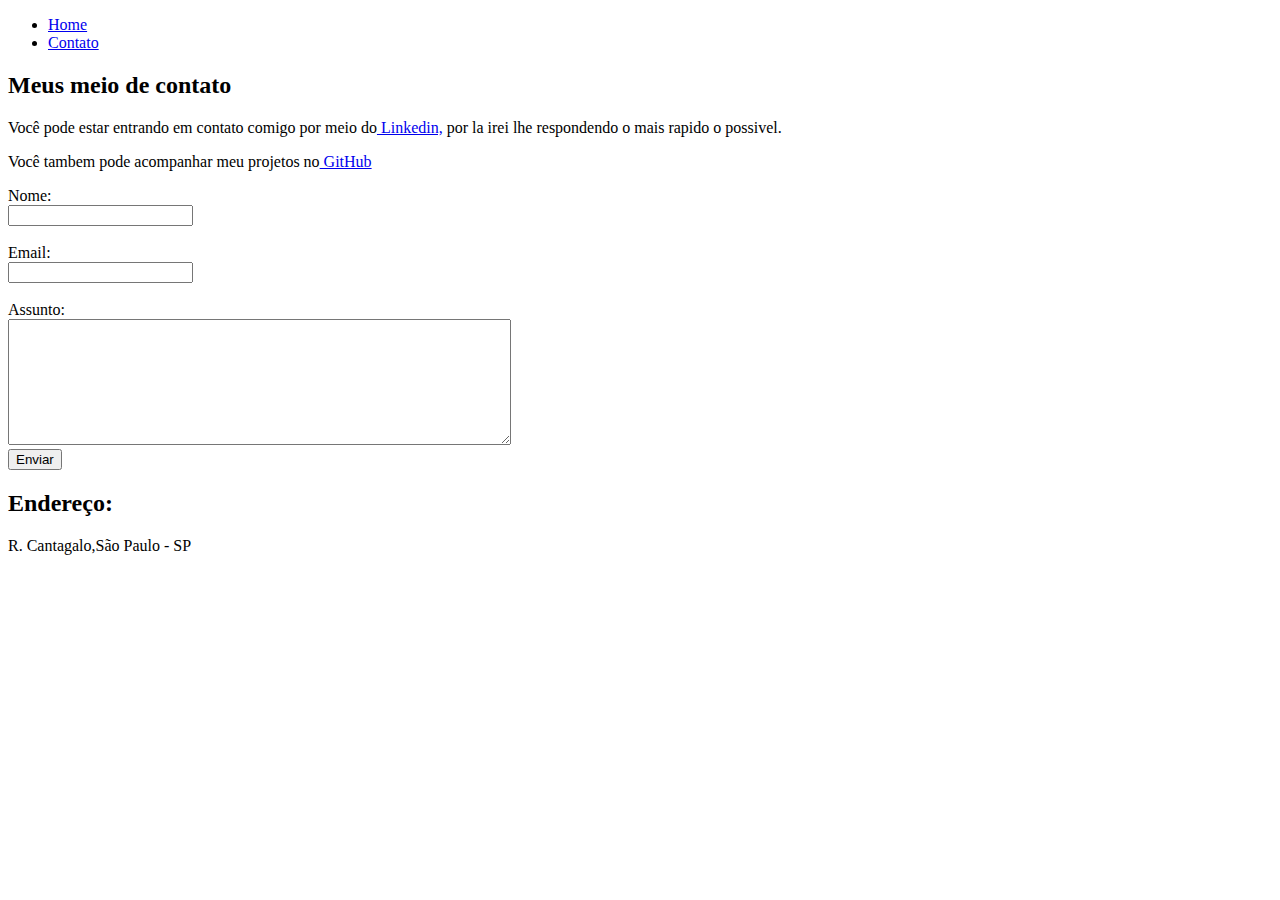
==== contato.html @ 86b74560 "HTML Basic Done" ====
<!DOCTYPE html>
<html lang="pt-br">
<head>
    <meta charset="UTF-8">
    <meta http-equiv="X-UA-Compatible" content="IE=edge">
    <meta name="viewport" content="width=device-width, initial-scale=1.0">
    <title>Document</title>
</head>
<body>
    <ul>
      
        <li> <a href = "index.html"> Home </a> </li>
        <li><a href = contato.html> Contato </a></li>
        
    </ul>
   
    <h2> Meus meio de contato </h2>
   
    <p>
     <li> Você pode estar entrando em contato comigo por meio do<a href="https://www.linkedin.com/in/arthur-r-allen/"> Linkedin,</a>
        por la irei lhe respondendo o mais rapido o possivel. </li>  
    </p>
    
    <p>
   <li>Você tambem pode acompanhar meu projetos no<a href="https://github.com/Arthur-All"> GitHub</a></li>
    </p>
    
    <form>
        <label for="nome">Nome: </label><br>
        <input type= "text" id="nome"> 
        <br>
        <br>
        <label for="email">Email: </label> <br>
        <input type="email" id="email"> 
        <br>
        <br>
        <label for="assunto">Assunto: </label><br>
        <textarea name="assunto" id="assunto" cols="60"  rows="8"> </textarea>
        <br>
        
        <button>Enviar</button>
    </form>

    <h2>Endereço: </h2>
    <p>R. Cantagalo,São Paulo - SP</p>
    <iframe src="https://www.google.com/maps/embed?pb=!1m18!1m12!1m3!1d29259.822554133134!2d-46.56889310147892!3d-23.551276599466906!2m3!1f0!2f0!3f0!3m2!1i1024!2i768!4f13.1!3m3!1m2!1s0x94ce5e930697fda9%3A0x645aca57d81aaa55!2sHACKMED!5e0!3m2!1spt-PT!2sbr!4v1623863169473!5m2!1spt-PT!2sbr"
    width="450"
    height="250" 
    style="border:0;"
    allowfullscreen="" 
    loading="lazy"></iframe>
</body>
</html>
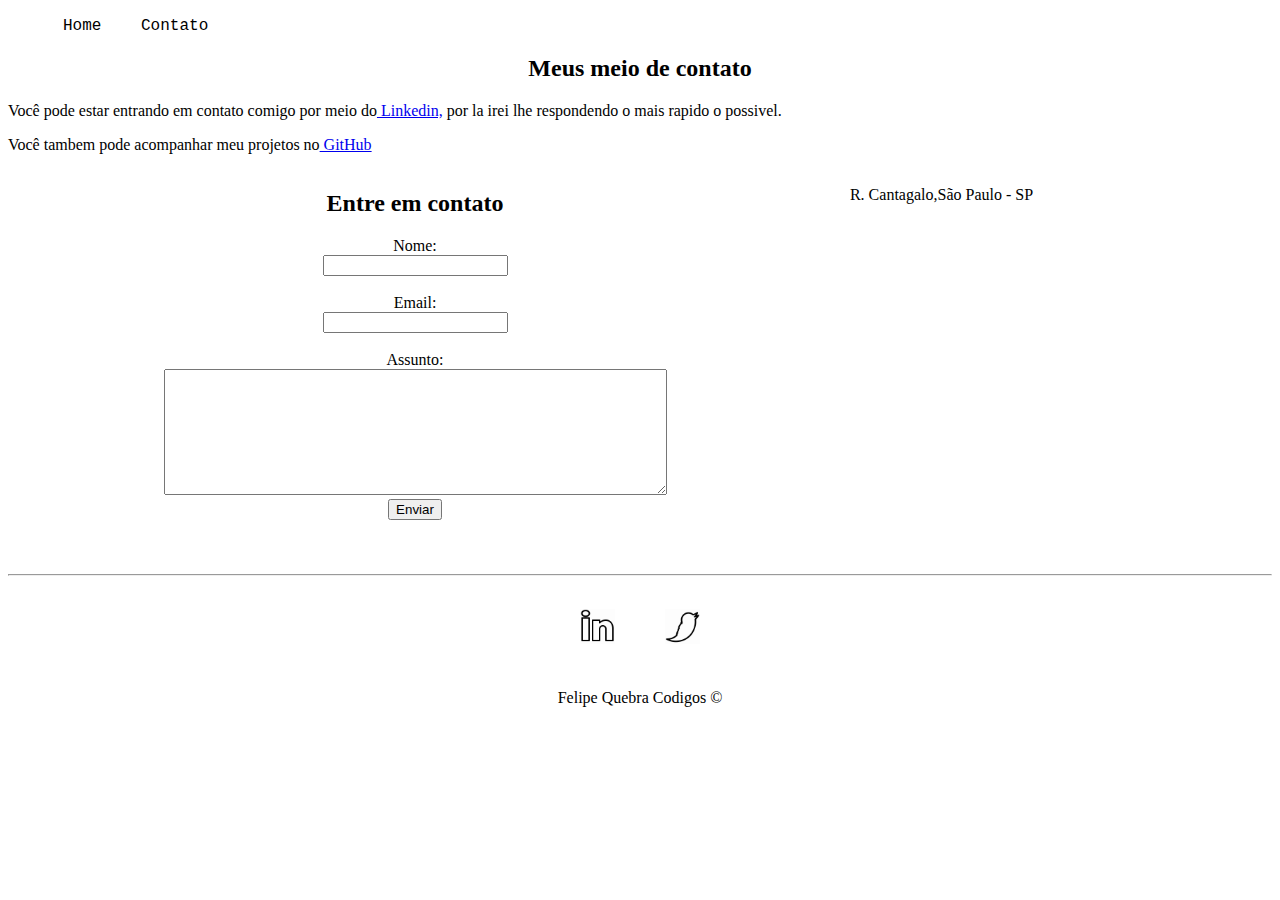
==== commit eb41c75b: "css" ====
--- a/contato.html
+++ b/contato.html
@@ -5,49 +5,79 @@
     <meta http-equiv="X-UA-Compatible" content="IE=edge">
     <meta name="viewport" content="width=device-width, initial-scale=1.0">
     <title>Document</title>
+    <link rel="stylesheet" href="assets/css/style.css">
 </head>
 <body>
-    <ul>
-      
-        <li> <a href = "index.html"> Home </a> </li>
+    <ul id="menu">
+        <li><a href = "index.html"> Home </a> </li>
         <li><a href = contato.html> Contato </a></li>
-        
     </ul>
    
-    <h2> Meus meio de contato </h2>
-   
+    <h2 class="center"> Meus meio de contato </h2>
+    
+    
+
+  
     <p>
-     <li> Você pode estar entrando em contato comigo por meio do<a href="https://www.linkedin.com/in/arthur-r-allen/"> Linkedin,</a>
-        por la irei lhe respondendo o mais rapido o possivel. </li>  
+      Você pode estar entrando em contato comigo por meio do<a href="https://www.linkedin.com/in/arthur-r-allen/" target = "_blank"> Linkedin,</a>
+        por la irei lhe respondendo o mais rapido o possivel.  
     </p>
     
     <p>
    <li>Você tambem pode acompanhar meu projetos no<a href="https://github.com/Arthur-All"> GitHub</a></li>
     </p>
     
-    <form>
-        <label for="nome">Nome: </label><br>
-        <input type= "text" id="nome"> 
-        <br>
-        <br>
-        <label for="email">Email: </label> <br>
-        <input type="email" id="email"> 
-        <br>
-        <br>
-        <label for="assunto">Assunto: </label><br>
-        <textarea name="assunto" id="assunto" cols="60"  rows="8"> </textarea>
-        <br>
+    
+    <div class="container mb-50">
+        <div>
+            <form>
+                <h2>Entre em contato</h2>
+                <label for="nome">Nome: </label><br>
+                <input type= "text" id="nome"> 
+                <br>
+                <br>
+                <label for="email">Email: </label> <br>
+                <input type="email" id="email"> 
+                <br>
+                <br>
+                <label for="assunto">Assunto: </label><br>
+                <textarea name="assunto" id="assunto" cols="60"  rows="8"> </textarea>
+                <br>
+                
+                <button>Enviar</button>
+            </form>
+        </div>
+        <div class="mb-50">
+            
+            <p>R. Cantagalo,São Paulo - SP</p>
+            <iframe  src="https://www.google.com/maps/embed?pb=!1m18!1m12!1m3!1d29259.822554133134!2d-46.56889310147892!3d-23.551276599466906!2m3!1f0!2f0!3f0!3m2!1i1024!2i768!4f13.1!3m3!1m2!1s0x94ce5e930697fda9%3A0x645aca57d81aaa55!2sHACKMED!5e0!3m2!1spt-PT!2sbr!4v1623863169473!5m2!1spt-PT!2sbr"
+            width="450"
+            height="250" 
+            style="border:0;"
+            allowfullscreen="" 
+            loading="lazy"></iframe>
+        </div>
         
-        <button>Enviar</button>
-    </form>
+    </div>
 
-    <h2>Endereço: </h2>
-    <p>R. Cantagalo,São Paulo - SP</p>
-    <iframe src="https://www.google.com/maps/embed?pb=!1m18!1m12!1m3!1d29259.822554133134!2d-46.56889310147892!3d-23.551276599466906!2m3!1f0!2f0!3f0!3m2!1i1024!2i768!4f13.1!3m3!1m2!1s0x94ce5e930697fda9%3A0x645aca57d81aaa55!2sHACKMED!5e0!3m2!1spt-PT!2sbr!4v1623863169473!5m2!1spt-PT!2sbr"
-    width="450"
-    height="250" 
-    style="border:0;"
-    allowfullscreen="" 
-    loading="lazy"></iframe>
+    <hr>
+    <footer >
+        <div class="container">
+            <a href="https://www.linkedin.com/in/arthur-r-allen/">
+                <img class="tm-social " src="assets/img/linkedin.gif" alt="logo animada linkedin" >
+            </a>
+            <a href="https://twitter.com/ArthurAll5">
+                <img class="tm-social " src="assets/img/twit.gif" alt="logo animada twit">
+            </a>
+           
+           
+        </div>
+        
+       
+        <p class="center">Felipe Quebra Codigos &copy; </p>
+        
+    </footer>    
+    
+   
 </body>
 </html>--- a/assets/css/style.css
+++ b/assets/css/style.css
@@ -0,0 +1,55 @@
+/*
+Style index.html
+*/
+
+.center{
+        text-align: center; 
+}
+.justify{
+        text-align: justify;
+}
+
+.container  { 
+        display: flex; 
+        flex-flow: row; 
+        justify-content: center;
+        text-align: center;
+}
+
+#menu  li{
+        display: inline;
+        padding: 15px;   
+        font-size: medium;
+        font-family: "Lucida Console", "Courier New", monospace;      
+}
+#menu > li > a{
+        text-decoration: none;
+        color: black;
+}   
+#menu > li > a:hover{
+        color: rgb(110, 88, 88);
+}    
+.p-30  {
+        padding: 30px; 
+}
+
+.br-50{ border-radius: 11%;
+}
+
+.wh{
+       width: 350px;  height: 500px;
+}
+.tm-social{
+     width:35px ;   
+     height:35px ;
+     padding: 25px;
+}
+.mb-50{margin-bottom: 50px;
+
+}
+.mb-50{
+        margin-left: 50px;
+}
+
+
+/* Style contato.html */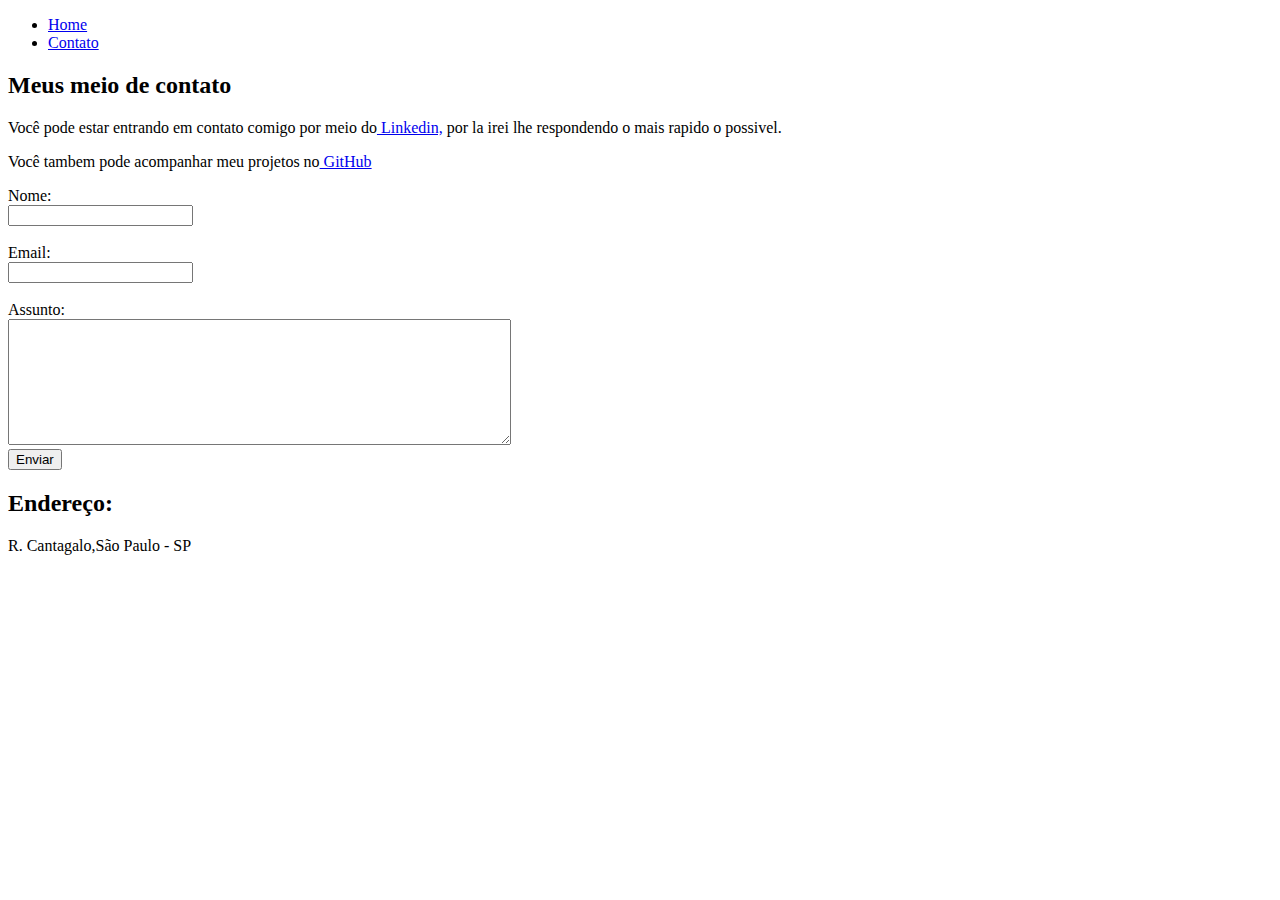
==== commit 74293401: "Merge pull request #2 from Arthur-All/css" ====
--- a/contato.html
+++ b/contato.html
@@ -5,21 +5,19 @@
     <meta http-equiv="X-UA-Compatible" content="IE=edge">
     <meta name="viewport" content="width=device-width, initial-scale=1.0">
     <title>Document</title>
-    <link rel="stylesheet" href="assets/css/style.css">
 </head>
 <body>
-    <ul id="menu">
-        <li><a href = "index.html"> Home </a> </li>
+    <ul>
+      
+        <li> <a href = "index.html"> Home </a> </li>
         <li><a href = contato.html> Contato </a></li>
+        
     </ul>
    
-    <h2 class="center"> Meus meio de contato </h2>
-    
-    
-
-  
+    <h2> Meus meio de contato </h2>
+   
     <p>
-      Você pode estar entrando em contato comigo por meio do<a href="https://www.linkedin.com/in/arthur-r-allen/" target = "_blank"> Linkedin,</a>
+      Você pode estar entrando em contato comigo por meio do<a href="https://www.linkedin.com/in/arthur-r-allen/"> Linkedin,</a>
         por la irei lhe respondendo o mais rapido o possivel.  
     </p>
     
@@ -27,57 +25,29 @@
    <li>Você tambem pode acompanhar meu projetos no<a href="https://github.com/Arthur-All"> GitHub</a></li>
     </p>
     
-    
-    <div class="container mb-50">
-        <div>
-            <form>
-                <h2>Entre em contato</h2>
-                <label for="nome">Nome: </label><br>
-                <input type= "text" id="nome"> 
-                <br>
-                <br>
-                <label for="email">Email: </label> <br>
-                <input type="email" id="email"> 
-                <br>
-                <br>
-                <label for="assunto">Assunto: </label><br>
-                <textarea name="assunto" id="assunto" cols="60"  rows="8"> </textarea>
-                <br>
-                
-                <button>Enviar</button>
-            </form>
-        </div>
-        <div class="mb-50">
-            
-            <p>R. Cantagalo,São Paulo - SP</p>
-            <iframe  src="https://www.google.com/maps/embed?pb=!1m18!1m12!1m3!1d29259.822554133134!2d-46.56889310147892!3d-23.551276599466906!2m3!1f0!2f0!3f0!3m2!1i1024!2i768!4f13.1!3m3!1m2!1s0x94ce5e930697fda9%3A0x645aca57d81aaa55!2sHACKMED!5e0!3m2!1spt-PT!2sbr!4v1623863169473!5m2!1spt-PT!2sbr"
-            width="450"
-            height="250" 
-            style="border:0;"
-            allowfullscreen="" 
-            loading="lazy"></iframe>
-        </div>
+    <form>
+        <label for="nome">Nome: </label><br>
+        <input type= "text" id="nome"> 
+        <br>
+        <br>
+        <label for="email">Email: </label> <br>
+        <input type="email" id="email"> 
+        <br>
+        <br>
+        <label for="assunto">Assunto: </label><br>
+        <textarea name="assunto" id="assunto" cols="60"  rows="8"> </textarea>
+        <br>
         
-    </div>
+        <button>Enviar</button>
+    </form>
 
-    <hr>
-    <footer >
-        <div class="container">
-            <a href="https://www.linkedin.com/in/arthur-r-allen/">
-                <img class="tm-social " src="assets/img/linkedin.gif" alt="logo animada linkedin" >
-            </a>
-            <a href="https://twitter.com/ArthurAll5">
-                <img class="tm-social " src="assets/img/twit.gif" alt="logo animada twit">
-            </a>
-           
-           
-        </div>
-        
-       
-        <p class="center">Felipe Quebra Codigos &copy; </p>
-        
-    </footer>    
-    
-   
+    <h2>Endereço: </h2>
+    <p>R. Cantagalo,São Paulo - SP</p>
+    <iframe src="https://www.google.com/maps/embed?pb=!1m18!1m12!1m3!1d29259.822554133134!2d-46.56889310147892!3d-23.551276599466906!2m3!1f0!2f0!3f0!3m2!1i1024!2i768!4f13.1!3m3!1m2!1s0x94ce5e930697fda9%3A0x645aca57d81aaa55!2sHACKMED!5e0!3m2!1spt-PT!2sbr!4v1623863169473!5m2!1spt-PT!2sbr"
+    width="450"
+    height="250" 
+    style="border:0;"
+    allowfullscreen="" 
+    loading="lazy"></iframe>
 </body>
 </html>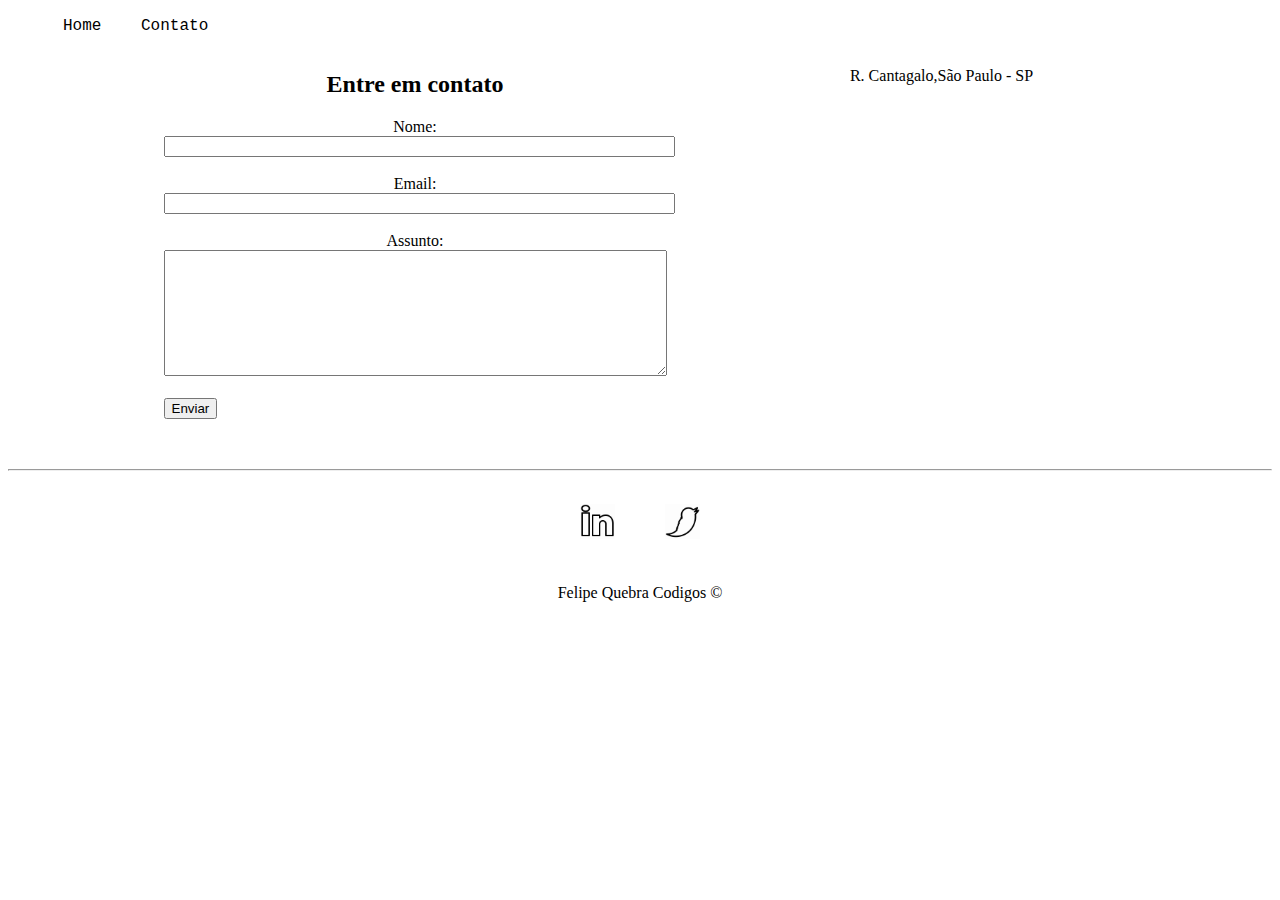
==== commit f462426c: "JS add" ====
--- a/contato.html
+++ b/contato.html
@@ -5,49 +5,68 @@
     <meta http-equiv="X-UA-Compatible" content="IE=edge">
     <meta name="viewport" content="width=device-width, initial-scale=1.0">
     <title>Document</title>
+    <link rel="stylesheet" href="assets/css/style.css">
 </head>
 <body>
-    <ul>
-      
-        <li> <a href = "index.html"> Home </a> </li>
+    <ul id="menu">
+        <li><a href = "index.html"> Home </a> </li>
         <li><a href = contato.html> Contato </a></li>
-        
     </ul>
    
-    <h2> Meus meio de contato </h2>
+
+    <div class="container mb-50">
+        <div>
+            <form>
+                <h2>Entre em contato</h2>
+                <label for="nome">Nome: </label><br>
+                <input type= "text" id="nome" onkeyup='validaNome()'> 
+                <div id="txtNome"> </div>
+
+                <br>
+
+                <label for="email">Email: </label> <br>
+                <input type="email" id="email" onkeyup='validaEmail()'> 
+                <div id="txtEmail"> </div>
+                <br>
+
+                <label for="assunto">Assunto: </label><br>
+                <textarea name="assunto" id="assunto" cols="60" rows="8" onkeyup="validaAssunto()"></textarea>
+                <div id='txtAssunto'></div>
+                
+                <br>
+                <button class="container" onclick='enviar()'>Enviar</button>
+            </form>
+        </div>
+        
+        <div class="mb-50">
+            
+            <p>R. Cantagalo,São Paulo - SP</p>
+            <iframe  src="https://www.google.com/maps/embed?pb=!1m18!1m12!1m3!1d29259.822554133134!2d-46.56889310147892!3d-23.551276599466906!2m3!1f0!2f0!3f0!3m2!1i1024!2i768!4f13.1!3m3!1m2!1s0x94ce5e930697fda9%3A0x645aca57d81aaa55!2sHACKMED!5e0!3m2!1spt-PT!2sbr!4v1623863169473!5m2!1spt-PT!2sbr"
+            width="450"
+            height="250" 
+            style="border:0;"
+            allowfullscreen="" 
+            loading="lazy" onmousemove='mapaZoom()' onmouseout='mapaNormal()' id='mapa'></iframe>
+        </div>
+        
+    </div>
+
+    <hr>
+    <footer >
+        <div class="container">
+            <a href="https://www.linkedin.com/in/arthur-r-allen/">
+                <img class="tm-social " src="assets/img/linkedin.gif" alt="logo animada linkedin" >
+            </a>
+            <a href="https://twitter.com/ArthurAll5">
+                <img class="tm-social " src="assets/img/twit.gif" alt="logo animada twit">
+            </a>
+        </div>
+      
+        <p class="center">Felipe Quebra Codigos &copy; </p>
+        
+    </footer>    
+    
+    <script src="assets/js/script.js"></script>
    
-    <p>
-      Você pode estar entrando em contato comigo por meio do<a href="https://www.linkedin.com/in/arthur-r-allen/"> Linkedin,</a>
-        por la irei lhe respondendo o mais rapido o possivel.  
-    </p>
-    
-    <p>
-   <li>Você tambem pode acompanhar meu projetos no<a href="https://github.com/Arthur-All"> GitHub</a></li>
-    </p>
-    
-    <form>
-        <label for="nome">Nome: </label><br>
-        <input type= "text" id="nome"> 
-        <br>
-        <br>
-        <label for="email">Email: </label> <br>
-        <input type="email" id="email"> 
-        <br>
-        <br>
-        <label for="assunto">Assunto: </label><br>
-        <textarea name="assunto" id="assunto" cols="60"  rows="8"> </textarea>
-        <br>
-        
-        <button>Enviar</button>
-    </form>
-
-    <h2>Endereço: </h2>
-    <p>R. Cantagalo,São Paulo - SP</p>
-    <iframe src="https://www.google.com/maps/embed?pb=!1m18!1m12!1m3!1d29259.822554133134!2d-46.56889310147892!3d-23.551276599466906!2m3!1f0!2f0!3f0!3m2!1i1024!2i768!4f13.1!3m3!1m2!1s0x94ce5e930697fda9%3A0x645aca57d81aaa55!2sHACKMED!5e0!3m2!1spt-PT!2sbr!4v1623863169473!5m2!1spt-PT!2sbr"
-    width="450"
-    height="250" 
-    style="border:0;"
-    allowfullscreen="" 
-    loading="lazy"></iframe>
 </body>
 </html>--- a/assets/css/style.css
+++ b/assets/css/style.css
@@ -0,0 +1,55 @@
+/*
+Style index.html
+*/
+
+.center{
+        text-align: center; 
+}
+.justify{
+        text-align: justify;
+}
+
+.container  { 
+        display: flex; 
+        flex-flow: row; 
+        justify-content: center;
+        text-align: center;
+}
+
+#menu  li{
+        display: inline;
+        padding: 15px;   
+        font-size: medium;
+        font-family: "Lucida Console", "Courier New", monospace;      
+}
+#menu > li > a{
+        text-decoration: none;
+        color: black;
+}   
+#menu > li > a:hover{
+        color: rgb(110, 88, 88);
+}    
+.p-30  {
+        padding: 30px; 
+}
+
+.br-50{ border-radius: 11%;
+}
+
+.wh{
+       width: 350px;  height: 500px;
+}
+.tm-social{
+     width:35px ;   
+     height:35px ;
+     padding: 25px;
+}
+.mb-50{margin-bottom: 50px;
+
+}
+.mb-50{
+        margin-left: 50px;
+}
+
+
+/* Style contato.html */